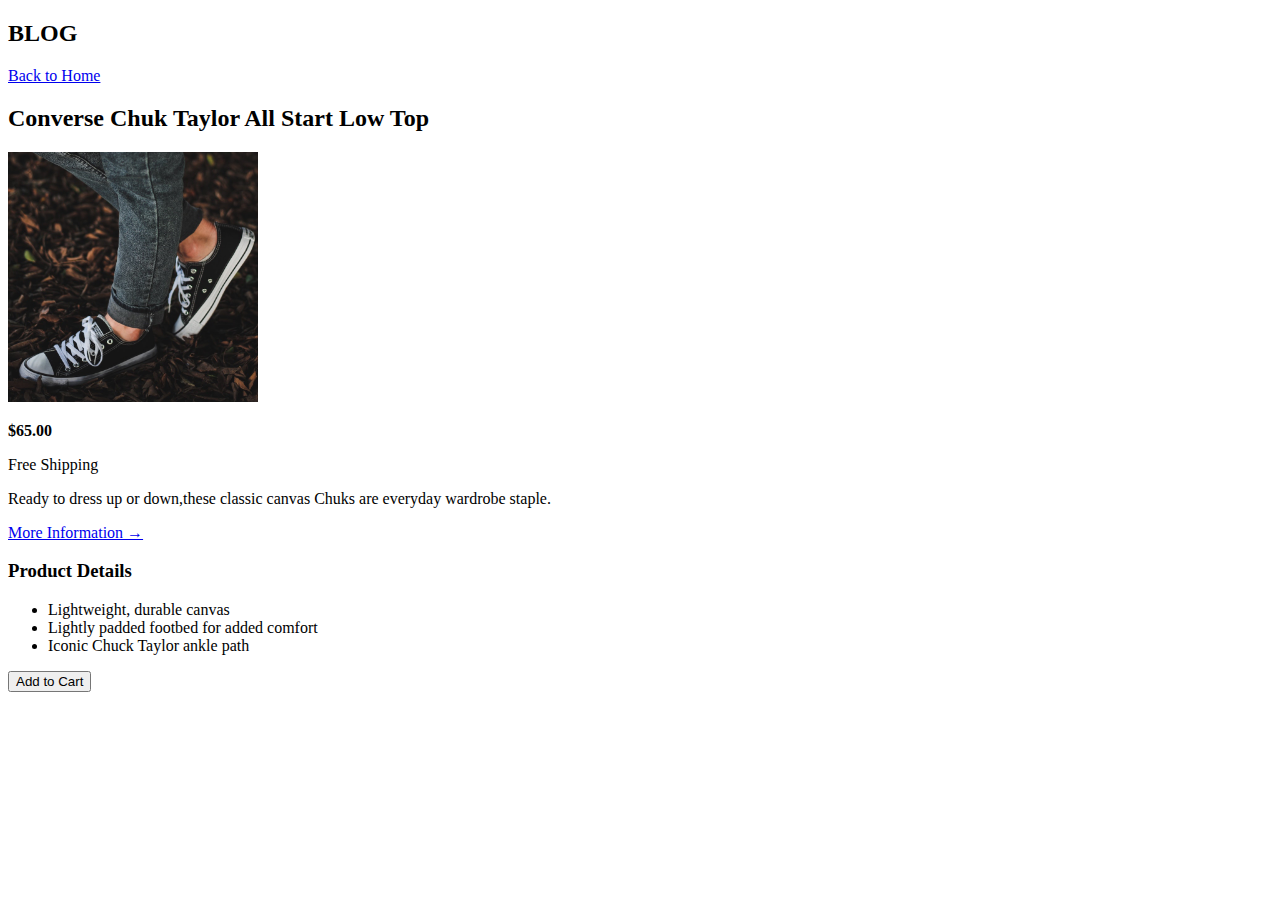
==== blog.html @ ae566988 "html5 - Blog post template" ====
<!DOCTYPE html>
<html lang="en">
  <head>
    <title>BLOG</title>
  </head>
  <body>
    <h2>BLOG</h2>
    <a href="index.html">Back to Home</a>
    <article>
      <h2>Converse Chuk Taylor All Start Low Top</h2>

      <img
        src="img/challenges.jpg"
        alt="Chuck Taylor All Star Shoe"
        height="250"
        width="250"
      />
      <p><strong>$65.00</strong></p>
      <p>Free Shipping</p>
      <p>
        Ready to dress up or down,these classic canvas Chuks are everyday
        wardrobe staple.
      </p>
      <a href="#">More Information &rarr;</a>
      <h3>Product Details</h3>
      <ul>
        <li>Lightweight, durable canvas</li>
        <li>Lightly padded footbed for added comfort</li>
        <li>Iconic Chuck Taylor ankle path</li>
      </ul>
      <button>Add to Cart</button>
    </article>
  </body>
</html>
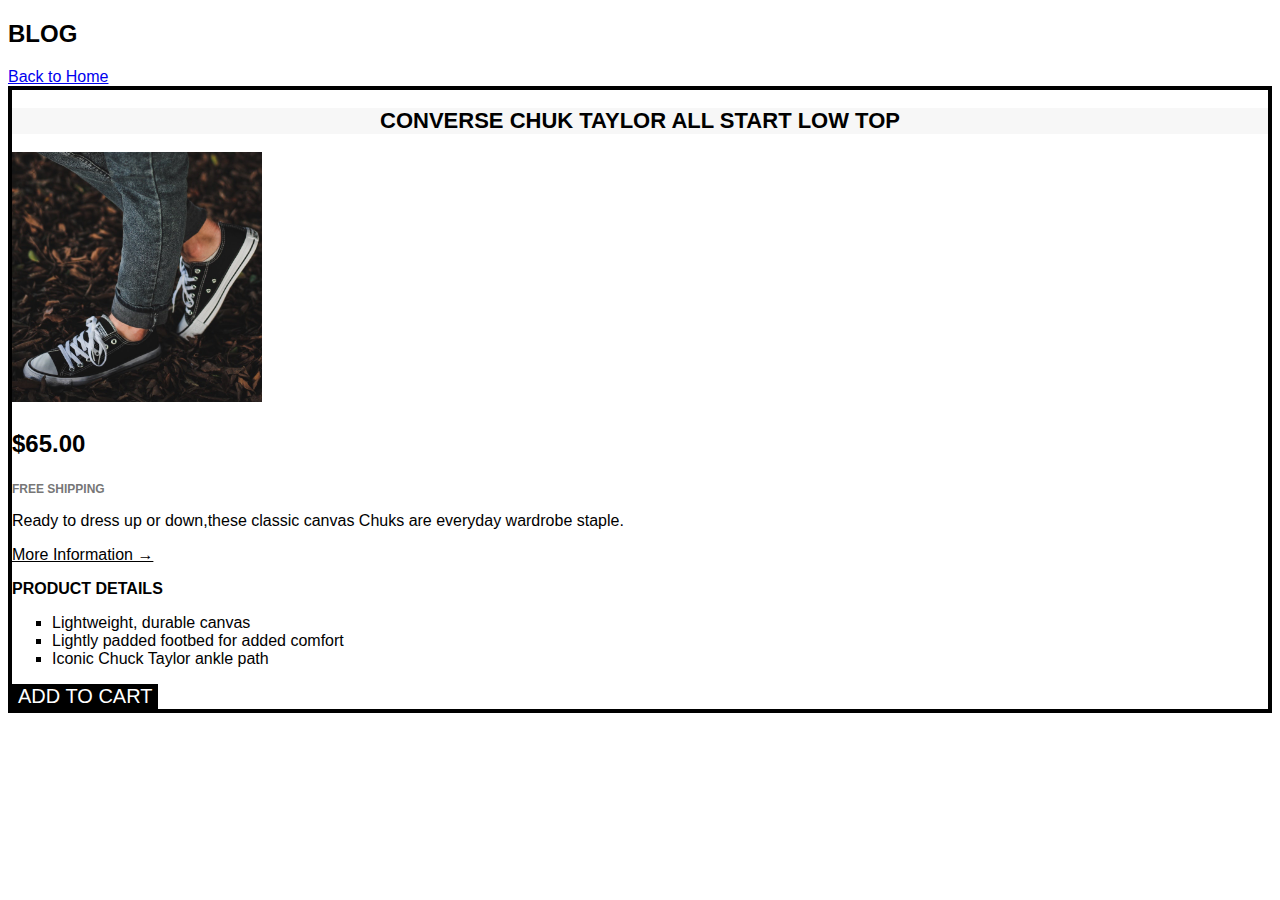
==== commit d98b250f: "- blogpost challenge" ====
--- a/blog.html
+++ b/blog.html
@@ -2,12 +2,13 @@
 <html lang="en">
   <head>
     <title>BLOG</title>
+    <link href="blog.css" rel="stylesheet" />
   </head>
   <body>
     <h2>BLOG</h2>
     <a href="index.html">Back to Home</a>
-    <article>
-      <h2>Converse Chuk Taylor All Start Low Top</h2>
+    <article class="product">
+      <h2 class="product-title">Converse Chuk Taylor All Start Low Top</h2>
 
       <img
         src="img/challenges.jpg"
@@ -15,20 +16,20 @@
         height="250"
         width="250"
       />
-      <p><strong>$65.00</strong></p>
-      <p>Free Shipping</p>
+      <p class="price"><strong>$65.00</strong></p>
+      <p class="shipping">Free Shipping</p>
       <p>
         Ready to dress up or down,these classic canvas Chuks are everyday
         wardrobe staple.
       </p>
-      <a href="#">More Information &rarr;</a>
-      <h3>Product Details</h3>
-      <ul>
+      <a href="#" class="more-info">More Information &rarr;</a>
+      <h3 class="details-title">Product Details</h3>
+      <ul class="details-list">
         <li>Lightweight, durable canvas</li>
         <li>Lightly padded footbed for added comfort</li>
         <li>Iconic Chuck Taylor ankle path</li>
       </ul>
-      <button>Add to Cart</button>
+      <button class="add-cart">Add to Cart</button>
     </article>
   </body>
 </html>
--- a/blog.css
+++ b/blog.css
@@ -0,0 +1,56 @@
+body {
+  font-family: sans-serif;
+  left: 1.4;
+}
+.product {
+  border: 4px solid black;
+}
+
+.product-title {
+  text-align: center;
+  font-size: 22px;
+  text-transform: uppercase;
+  background-color: #f7f7f7;
+}
+
+/* Product information */
+.price {
+  font-size: 24px;
+}
+.shipping {
+  font-size: 12px;
+  text-transform: uppercase;
+  font-weight: bolder;
+  color: #777;
+}
+
+.more-info:link,
+.more-info:visited {
+  color: black;
+}
+.more-info:hover,
+.more-info:active {
+  text-decoration: none;
+}
+/* Product detials */
+.details-title {
+  text-transform: uppercase;
+  font-size: 16px;
+}
+.details-list {
+  list-style: square;
+}
+/* button */
+
+.add-cart {
+  background-color: black;
+  border: none;
+  color: white;
+  font-size: 20px;
+  text-transform: uppercase;
+  cursor: pointer;
+}
+.add-cart:hover {
+  color: black;
+  background-color: white;
+}
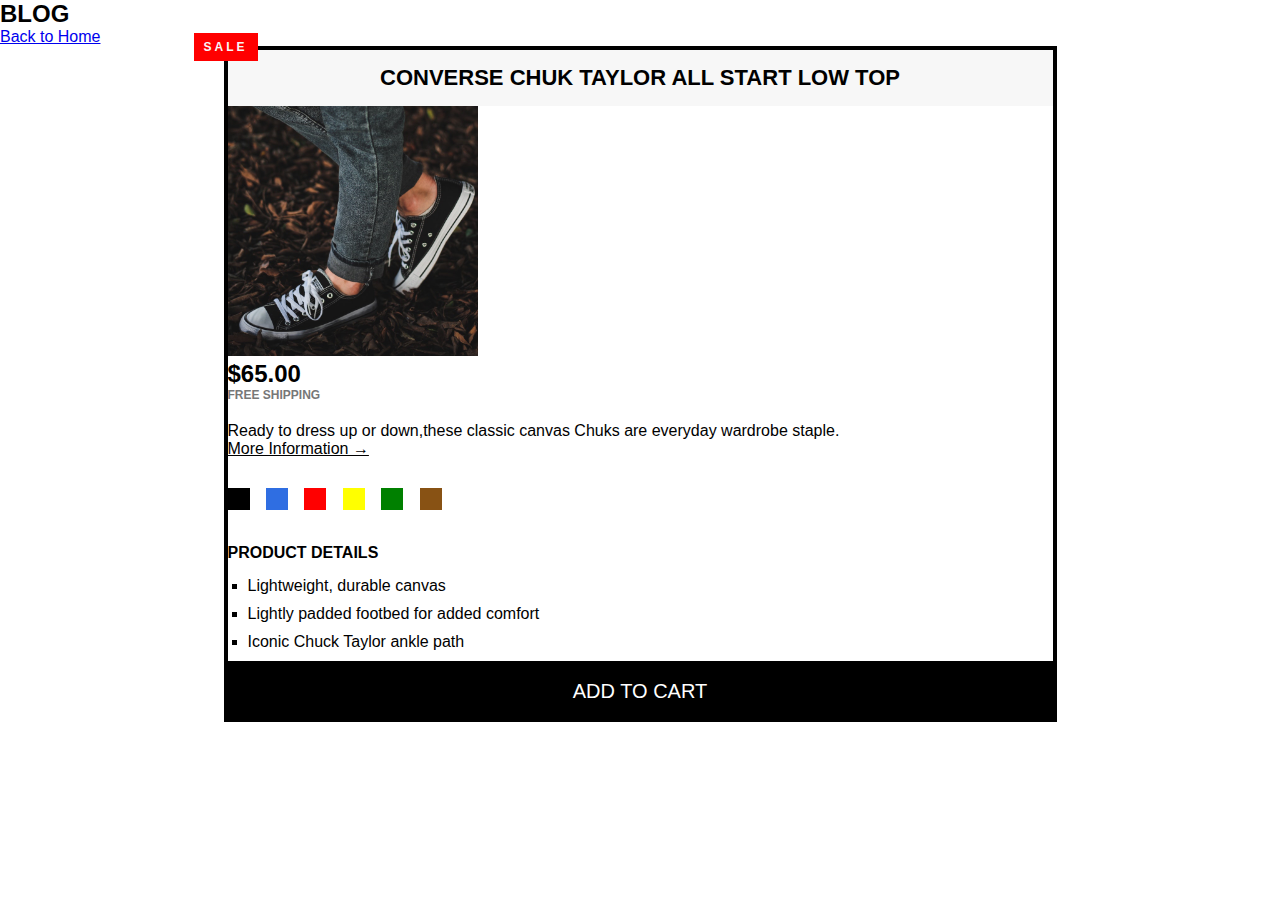
==== commit ba5fa602: "CSS3 challenge , display properties" ====
--- a/blog.html
+++ b/blog.html
@@ -18,11 +18,22 @@
       />
       <p class="price"><strong>$65.00</strong></p>
       <p class="shipping">Free Shipping</p>
+      <p class="sale">Sale</p>
       <p>
         Ready to dress up or down,these classic canvas Chuks are everyday
         wardrobe staple.
       </p>
       <a href="#" class="more-info">More Information &rarr;</a>
+
+      <div class="colors">
+        <div class="color"></div>
+        <div class="color color-blue"></div>
+        <div class="color color-red"></div>
+        <div class="color color-yellow"></div>
+        <div class="color color-green"></div>
+        <div class="color color-brown"></div>
+      </div>
+
       <h3 class="details-title">Product Details</h3>
       <ul class="details-list">
         <li>Lightweight, durable canvas</li>
--- a/blog.css
+++ b/blog.css
@@ -1,9 +1,16 @@
+* {
+  margin: 0;
+  padding: 0;
+}
 body {
   font-family: sans-serif;
   left: 1.4;
 }
 .product {
   border: 4px solid black;
+  width: 825px;
+  margin: 0 auto;
+  position: relative;
 }
 
 .product-title {
@@ -11,6 +18,7 @@
   font-size: 22px;
   text-transform: uppercase;
   background-color: #f7f7f7;
+  padding: 15px;
 }
 
 /* Product information */
@@ -22,11 +30,14 @@
   text-transform: uppercase;
   font-weight: bolder;
   color: #777;
+  margin-bottom: 20px;
 }
 
 .more-info:link,
 .more-info:visited {
   color: black;
+  margin-bottom: 30px;
+  display: inline-block;
 }
 .more-info:hover,
 .more-info:active {
@@ -36,9 +47,15 @@
 .details-title {
   text-transform: uppercase;
   font-size: 16px;
+  margin-bottom: 15px;
+  margin-top: 30px;
 }
 .details-list {
   list-style: square;
+  margin-left: 20px;
+}
+.details-list li {
+  margin-bottom: 10px;
 }
 /* button */
 
@@ -49,8 +66,48 @@
   font-size: 20px;
   text-transform: uppercase;
   cursor: pointer;
+  padding: 15px;
+  width: 100%;
+  border-top: solid 4px black;
 }
 .add-cart:hover {
   color: black;
   background-color: white;
 }
+.sale {
+  background-color: red;
+  display: inline-block;
+  font-size: 12px;
+  font-weight: bold;
+  padding: 7px 10px;
+  color: #f7f7f7;
+  text-transform: uppercase;
+  letter-spacing: 3px;
+  position: absolute;
+  left: -34px;
+  top: -17px;
+}
+
+.color {
+  background-color: black;
+  height: 22px;
+  width: 22px;
+  display: inline-block;
+  margin-right: 12px;
+}
+
+.color-blue {
+  background-color: #2f6ee2;
+}
+.color-red {
+  background-color: red;
+}
+.color-yellow {
+  background-color: yellow;
+}
+.color-green {
+  background-color: green;
+}
+.color-brown {
+  background-color: #885214;
+}
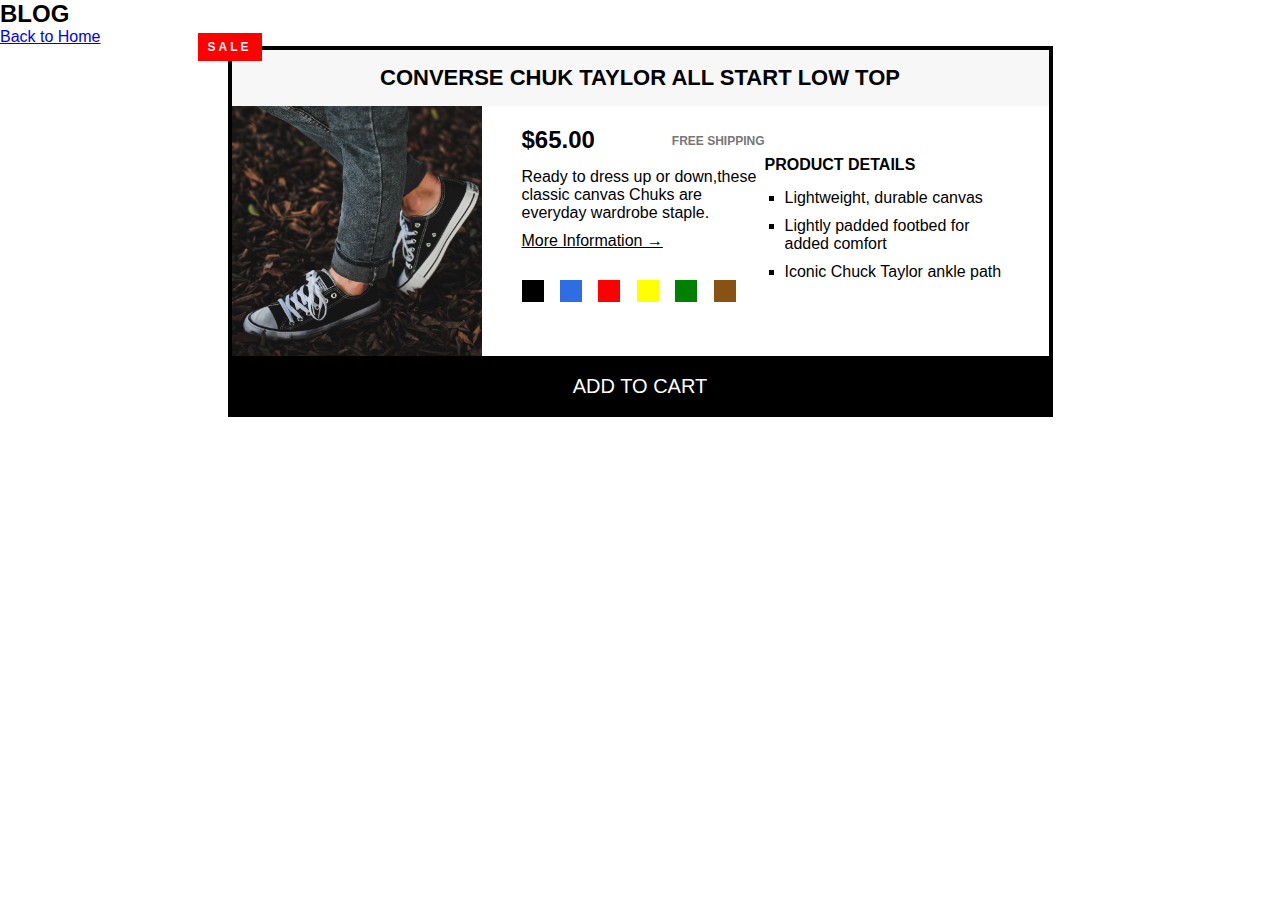
==== commit e4de1d2d: "- CSS3 float and Box model" ====
--- a/blog.html
+++ b/blog.html
@@ -15,31 +15,35 @@
         alt="Chuck Taylor All Star Shoe"
         height="250"
         width="250"
+        class="product-img"
       />
-      <p class="price"><strong>$65.00</strong></p>
-      <p class="shipping">Free Shipping</p>
-      <p class="sale">Sale</p>
-      <p>
-        Ready to dress up or down,these classic canvas Chuks are everyday
-        wardrobe staple.
-      </p>
-      <a href="#" class="more-info">More Information &rarr;</a>
+      <div class="product-info">
+        <p class="price"><strong>$65.00</strong></p>
+        <p class="shipping">Free Shipping</p>
+        <p class="sale">Sale</p>
+        <p class="product-description">
+          Ready to dress up or down,these classic canvas Chuks are everyday
+          wardrobe staple.
+        </p>
+        <a href="#" class="more-info">More Information &rarr;</a>
 
-      <div class="colors">
-        <div class="color"></div>
-        <div class="color color-blue"></div>
-        <div class="color color-red"></div>
-        <div class="color color-yellow"></div>
-        <div class="color color-green"></div>
-        <div class="color color-brown"></div>
+        <div class="colors">
+          <div class="color"></div>
+          <div class="color color-blue"></div>
+          <div class="color color-red"></div>
+          <div class="color color-yellow"></div>
+          <div class="color color-green"></div>
+          <div class="color color-brown"></div>
+        </div>
       </div>
-
-      <h3 class="details-title">Product Details</h3>
-      <ul class="details-list">
-        <li>Lightweight, durable canvas</li>
-        <li>Lightly padded footbed for added comfort</li>
-        <li>Iconic Chuck Taylor ankle path</li>
-      </ul>
+      <div class="product-details">
+        <h3 class="details-title">Product Details</h3>
+        <ul class="details-list">
+          <li>Lightweight, durable canvas</li>
+          <li>Lightly padded footbed for added comfort</li>
+          <li>Iconic Chuck Taylor ankle path</li>
+        </ul>
+      </div>
       <button class="add-cart">Add to Cart</button>
     </article>
   </body>
--- a/blog.css
+++ b/blog.css
@@ -1,6 +1,7 @@
 * {
   margin: 0;
   padding: 0;
+  box-sizing: border-box;
 }
 body {
   font-family: sans-serif;
@@ -24,6 +25,7 @@
 /* Product information */
 .price {
   font-size: 24px;
+  float: left;
 }
 .shipping {
   font-size: 12px;
@@ -31,6 +33,8 @@
   font-weight: bolder;
   color: #777;
   margin-bottom: 20px;
+  float: right;
+  margin-top: 8px;
 }
 
 .more-info:link,
@@ -111,3 +115,27 @@
 .color-brown {
   background-color: #885214;
 }
+
+.product-description {
+  clear: both;
+  margin-bottom: 10px;
+}
+
+/* Products float */
+
+.product-info {
+  /* (825-8-250-80=487)/2 */
+  width: 243px;
+  float: left;
+  margin-top: 20px;
+}
+.product-details {
+  width: 243px;
+  float: left;
+  margin-right: 40px;
+  margin-top: 20px;
+}
+.product-img {
+  float: left;
+  margin-right: 40px;
+}
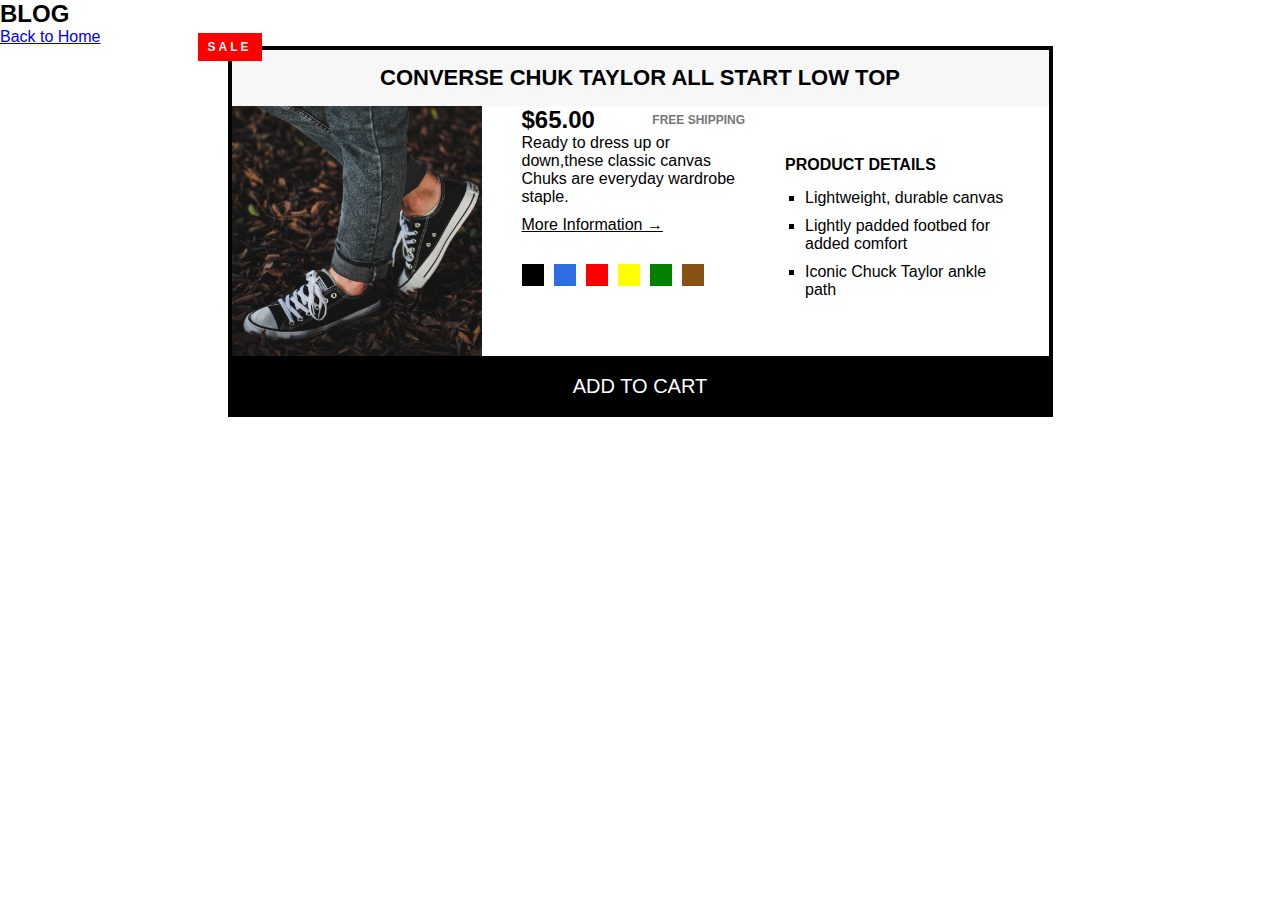
==== commit f1ad9696: "Flebox concpets" ====
--- a/blog.html
+++ b/blog.html
@@ -9,40 +9,43 @@
     <a href="index.html">Back to Home</a>
     <article class="product">
       <h2 class="product-title">Converse Chuk Taylor All Start Low Top</h2>
+      <div class="container">
+        <img
+          src="img/challenges.jpg"
+          alt="Chuck Taylor All Star Shoe"
+          height="250"
+          width="250"
+          class="product-img"
+        />
+        <div class="product-info">
+          <div class="product-price">
+            <p class="price"><strong>$65.00</strong></p>
+            <p class="shipping">Free Shipping</p>
+          </div>
+          <p class="sale">Sale</p>
+          <p class="product-description">
+            Ready to dress up or down,these classic canvas Chuks are everyday
+            wardrobe staple.
+          </p>
+          <a href="#" class="more-info">More Information &rarr;</a>
 
-      <img
-        src="img/challenges.jpg"
-        alt="Chuck Taylor All Star Shoe"
-        height="250"
-        width="250"
-        class="product-img"
-      />
-      <div class="product-info">
-        <p class="price"><strong>$65.00</strong></p>
-        <p class="shipping">Free Shipping</p>
-        <p class="sale">Sale</p>
-        <p class="product-description">
-          Ready to dress up or down,these classic canvas Chuks are everyday
-          wardrobe staple.
-        </p>
-        <a href="#" class="more-info">More Information &rarr;</a>
-
-        <div class="colors">
-          <div class="color"></div>
-          <div class="color color-blue"></div>
-          <div class="color color-red"></div>
-          <div class="color color-yellow"></div>
-          <div class="color color-green"></div>
-          <div class="color color-brown"></div>
+          <div class="product-colors">
+            <div class="color"></div>
+            <div class="color color-blue"></div>
+            <div class="color color-red"></div>
+            <div class="color color-yellow"></div>
+            <div class="color color-green"></div>
+            <div class="color color-brown"></div>
+          </div>
         </div>
-      </div>
-      <div class="product-details">
-        <h3 class="details-title">Product Details</h3>
-        <ul class="details-list">
-          <li>Lightweight, durable canvas</li>
-          <li>Lightly padded footbed for added comfort</li>
-          <li>Iconic Chuck Taylor ankle path</li>
-        </ul>
+        <div class="product-details">
+          <h3 class="details-title">Product Details</h3>
+          <ul class="details-list">
+            <li>Lightweight, durable canvas</li>
+            <li>Lightly padded footbed for added comfort</li>
+            <li>Iconic Chuck Taylor ankle path</li>
+          </ul>
+        </div>
       </div>
       <button class="add-cart">Add to Cart</button>
     </article>
--- a/blog.css
+++ b/blog.css
@@ -23,18 +23,19 @@
 }
 
 /* Product information */
+
 .price {
   font-size: 24px;
-  float: left;
+  /* float: left; */
 }
 .shipping {
   font-size: 12px;
   text-transform: uppercase;
   font-weight: bolder;
   color: #777;
-  margin-bottom: 20px;
-  float: right;
-  margin-top: 8px;
+  /* margin-bottom: 20px; */
+  /* float: right; */
+  /* margin-top: 8px; */
 }
 
 .more-info:link,
@@ -89,6 +90,7 @@
   letter-spacing: 3px;
   position: absolute;
   left: -34px;
+
   top: -17px;
 }
 
@@ -96,8 +98,8 @@
   background-color: black;
   height: 22px;
   width: 22px;
-  display: inline-block;
-  margin-right: 12px;
+  /* display: inline-block; */
+  /* margin-right: 12px; */
 }
 
 .color-blue {
@@ -117,7 +119,7 @@
 }
 
 .product-description {
-  clear: both;
+  /* clear: both; */
   margin-bottom: 10px;
 }
 
@@ -125,17 +127,34 @@
 
 .product-info {
   /* (825-8-250-80=487)/2 */
-  width: 243px;
+  /* width: 243px; */
   float: left;
-  margin-top: 20px;
+  /* margin-top: 20px; */
+  flex: 1;
 }
 .product-details {
-  width: 243px;
+  /* width: 243px; */
   float: left;
   margin-right: 40px;
   margin-top: 20px;
+  flex: 1;
 }
 .product-img {
-  float: left;
-  margin-right: 40px;
+  /* float: left; */
+  /* margin-right: 40px; */
 }
+/* flex */
+.product-price {
+  display: flex;
+  justify-content: space-between;
+  align-items: center;
+}
+
+.product-colors {
+  display: flex;
+  gap: 10px;
+}
+.container {
+  display: flex;
+  gap: 40px;
+}
